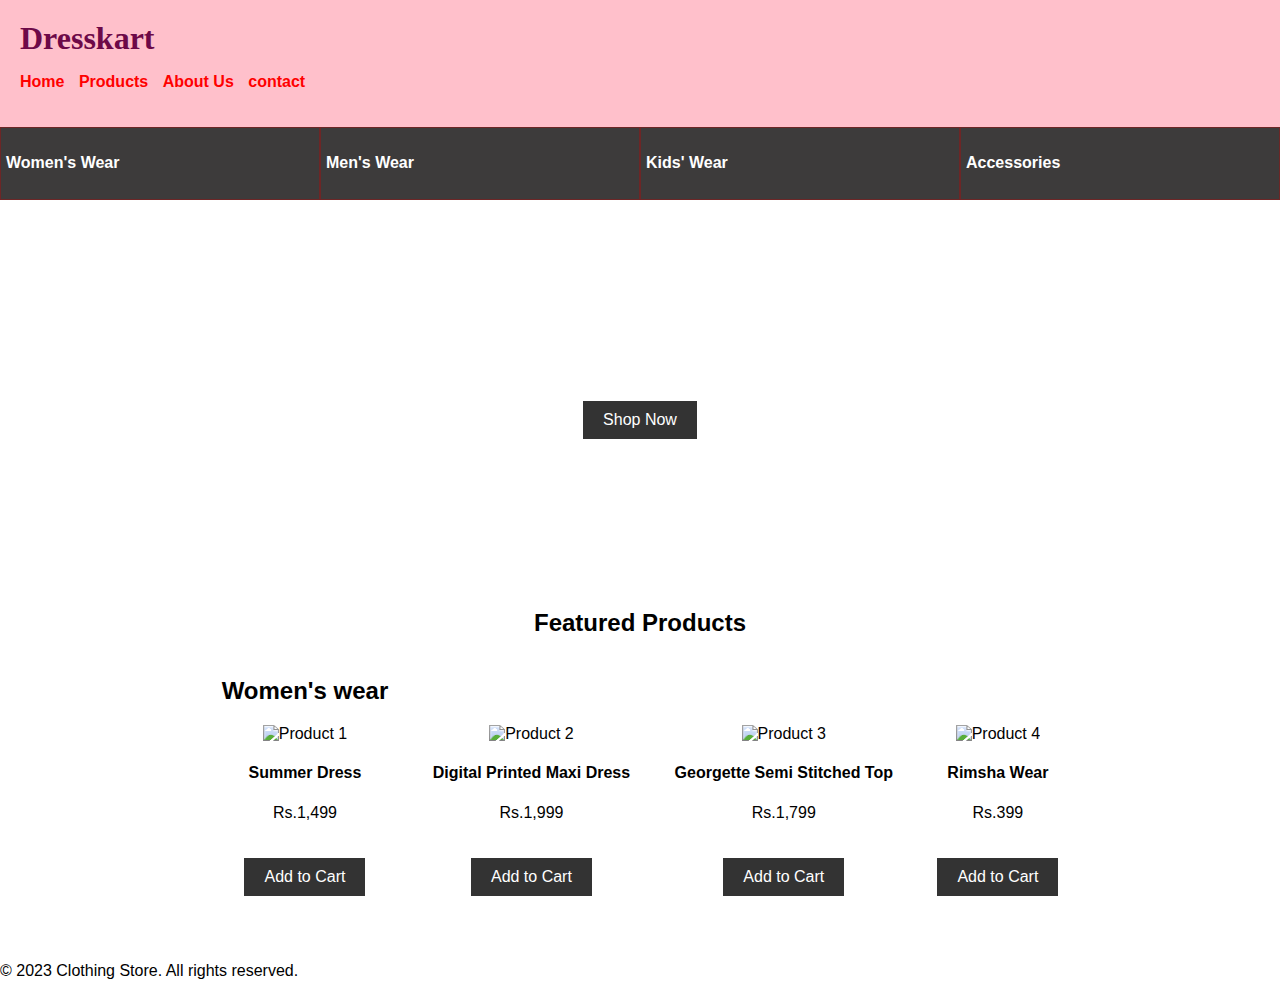
==== index.html @ 941d404b "Add files via upload" ====
<!DOCTYPE html>
<html lang="en">

<head>
    

    
    <meta charset="UTF-8">
    <meta name="viewport" content="width=device-width, initial-scale=1.0">
    <title>Dresskart</title>
    <link rel="stylesheet" href="styles.css">
    

<script>
  function toggleContactInfo() {
    var contactInfo = document.getElementById("contact-info");
    if (contactInfo.style.display === "none") {
      contactInfo.style.display = "block";
    } else {
      contactInfo.style.display = "none";
    }
  }
</script>
  
</head>
<body>
  <div id="background-image"></div>

  
</body>
</html>

</head>

<body>
    <header>
         <h1 id="header" style= "font-family:Brush Script MT"><b>Dresskart
        </b></h1>
        <nav>
            <ul>
                <li><b><a href="#">Home</a></b></li>
                <li><b><a href="#">Products</a></b></li>
                <li><b><a href="#">About Us</a></b></li>
                <li><b><span class="show-info" onclick="toggleContactInfo()">contact</span></b></li>
                <div id="contact-info" class="contact-info">
                    
                    <p>Email: dresskart@gmail.com</p>
                    <p>Phone: 123-456-7890</p>
                  </div>
                     
                  
            </ul>
        </nav>
    </header>
    
      
    <div id="container">
        <div class="division" id="women">
            <h4 style="color:white">Women's Wear</h4>
          <!-- Content for women's wear -->
        </div>
        <div class="division" id="men">
          <h4 style="color:white">Men's Wear</h4>
          <!-- Content for men's wear -->
        </div>
        <div class="division" id="kids">
          <h4 style="color:white">Kids' Wear</h4>
          <!-- Content for kids' wear -->
        </div>
        <div class="division" id="accessories">
            <h4 style="color:white">Accessories</h4>
            <!-- Content for kids' wear -->
          </div>
      </div>
       <section class="hero">
        <h2>Welcome to our Clothing Store</h2>
        <p>Discover the latest fashion trends</p>
        <a href="#" class="btn">Shop Now</a>
    </section>

    <section class="products">
        <h2>Featured Products</h2>
        <div class="product">
            <h2>Women's wear</h2>
            <img src="https://encrypted-tbn1.gstatic.com/shopping?q=tbn:ANd9GcStqepCSWp3rFRr4C0q3xUIu080J3Sm1qIjEvIugNknw4oPDF4MAwRMSkgiKHRC3ktNi5aRSMKqGbRMrGa35D467hNJR3q7Nv5bYbJIUjIGIVW5laB5ppsvjYjbitqd2vIJOpMu&usqp=CAc"height=100 alt="Product 1">
            <h4>Summer Dress</h4>
            <p>Rs.1,499</p>
            <a href="#" class="btn">Add to Cart</a>
        </div>
        <div class="product">
            <img src="https://m.media-amazon.com/images/I/71rQyi-fUZL._UY879_.jpg" height=100 alt="Product 2">
            <h4>Digital Printed Maxi Dress</h4>
            <p>Rs.1,999</p>
            <a href="#" class="btn">Add to Cart</a>
        </div>
        <div class="product">
            <img src="https://m.media-amazon.com/images/I/71dNIIMX1HL._UY879_.jpg"height=100 alt="Product 3">
            <h4> Georgette Semi Stitched Top</h4>
            <p>Rs.1,799</p>
            <a href="#" class="btn">Add to Cart</a>
        </div>
        <div class="product">
            <img src="https://encrypted-tbn1.gstatic.com/shopping?q=tbn:ANd9GcQGcEHpmgoKkHZSDODgF5qrCmzXUa4eYhebwh6M_SClAZZhjpBlcOqa7EWxd5Xd3EhORXHrRd8gijsaKw3gU0th8IWuVVDhfMqBAgXNwIDluwV4lcLOGFstjvwXXHZ3iDwsYw&usqp=CAc"height=100 alt="Product 4">
            <h4>Rimsha Wear</h4>
            <p>Rs.399</p>
            <a href="#" class="btn">Add to Cart</a>
        </div>
    </section>
    

    <footer>
        <p>&copy; 2023 Clothing Store. All rights reserved.</p>
    </footer>
    
      
      
</body>

</html>
---- styles.css ----
/* Global Styles */
body {
    font-family: Arial, sans-serif;
    margin: 0;
    padding: 0;
}

/* Header Styles */
header {
    background-color: pink;
    color:rgb(109, 9, 72);
    padding: 20px;
}

header h1 {
         
       
        
    margin: 0;
}

nav ul {
    list-style-type: none;
    padding: 0;
}

nav ul li {
    display: inline;
    margin-right: 10px;
}

nav ul li a {
    color: red;
    text-decoration: none;
}
.contact-info {
    display: none;
  }
  
  .show-info {
    cursor: pointer;
   
    color: red;
  }

/* Hero Section Styles */
.hero {
    background-image: url("https://t3.ftcdn.net/jpg/02/79/18/54/240_F_279185405_M3nM3kB3nwLud0CvsLEeiN2wAAy4IRtV.jpg");
    background-size: cover;
    background-position: center;
    text-align: center;
    padding: 100px 0;
    color: #fff;
    
      

    
}
    
.hero h2 {
    margin-top: 0;
}

.btn {
    display: inline-block;
    background-color: #333;
    color: #fff;
    padding: 10px 20px;
    text-decoration: none;
    margin-top: 20px;
}

/* Products Section Styles */
.products {
    text-align: center;
    padding: 50px 0;
}

.product {
    display: inline-block;
    margin: 0 20px;
    text-align: center;
}

.product img {
    width: 200
}
#container {
    display: flex;
    justify-content: space-between;
  }
  
  .division {
    width: 40%;
    padding: 5px;
    border: 1px solid #6d2626;
  }
  
  #women {
    background-color:rgb(61, 59, 59);
  }
  
  #men {
    background-color:rgb(61, 59, 59);
    
  }
  
  #kids {
    background-color:rgb(61, 59, 59);
  }
  #accessories {
    background-color:rgb(61, 59, 59);
  }
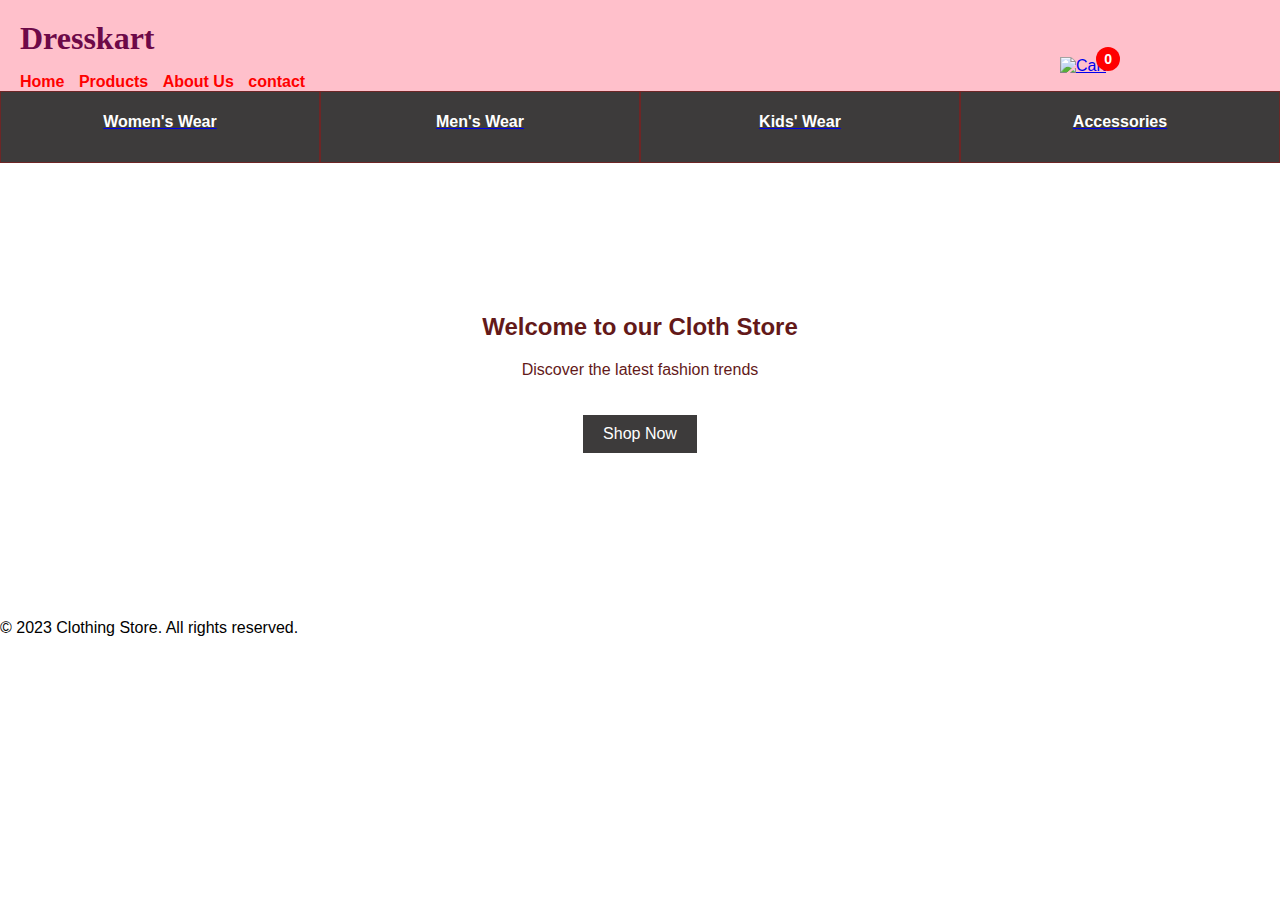
==== commit 08884ad9: "Add files via upload" ====
--- a/index.html
+++ b/index.html
@@ -1,37 +1,16 @@
 <!DOCTYPE html>
 <html lang="en">
-
-<head>
-    
-
-    
+<head>    
     <meta charset="UTF-8">
     <meta name="viewport" content="width=device-width, initial-scale=1.0">
     <title>Dresskart</title>
     <link rel="stylesheet" href="styles.css">
-    
-
-<script>
-  function toggleContactInfo() {
-    var contactInfo = document.getElementById("contact-info");
-    if (contactInfo.style.display === "none") {
-      contactInfo.style.display = "block";
-    } else {
-      contactInfo.style.display = "none";
-    }
-  }
-</script>
-  
 </head>
 <body>
-  <div id="background-image"></div>
-
-  
+  <div id="background-image"></div> 
 </body>
 </html>
-
 </head>
-
 <body>
     <header>
          <h1 id="header" style= "font-family:Brush Script MT"><b>Dresskart
@@ -46,74 +25,66 @@
                     
                     <p>Email: dresskart@gmail.com</p>
                     <p>Phone: 123-456-7890</p>
-                  </div>
-                     
-                  
+                  </div>        
             </ul>
         </nav>
-    </header>
-    
-      
+      </div>
+          <div class="cart-container">
+            <a href="#" class="cart-icon">
+              <span class="cart-count">0</span>
+              <img src="https://cdn-icons-png.flaticon.com/128/4290/4290854.png"height=50 alt="Cart" />
+            </a>
+          </div>
+    </header> 
     <div id="container">
         <div class="division" id="women">
-            <h4 style="color:white">Women's Wear</h4>
-          <!-- Content for women's wear -->
+           <a href="./womenwear.html"> <h4 style="color:white">Women's Wear</h4></a>
+         
         </div>
         <div class="division" id="men">
-          <h4 style="color:white">Men's Wear</h4>
-          <!-- Content for men's wear -->
+          <a href="./menswear.html"><h4 style="color:white">Men's Wear</h4></a>
         </div>
         <div class="division" id="kids">
-          <h4 style="color:white">Kids' Wear</h4>
-          <!-- Content for kids' wear -->
+          <a href="./kidswear.html"><h4 style="color:white">Kids' Wear</h4></a>
         </div>
         <div class="division" id="accessories">
-            <h4 style="color:white">Accessories</h4>
-            <!-- Content for kids' wear -->
+            <a href="./accessories.html"><h4 style="color:white">Accessories</h4></a>
+            </div>
           </div>
+  </div>    
+       <section class="hero"> 
       </div>
-       <section class="hero">
-        <h2>Welcome to our Clothing Store</h2>
+        <h2>Welcome to our Cloth Store</h2>
         <p>Discover the latest fashion trends</p>
         <a href="#" class="btn">Shop Now</a>
-    </section>
-
-    <section class="products">
-        <h2>Featured Products</h2>
-        <div class="product">
-            <h2>Women's wear</h2>
-            <img src="https://encrypted-tbn1.gstatic.com/shopping?q=tbn:ANd9GcStqepCSWp3rFRr4C0q3xUIu080J3Sm1qIjEvIugNknw4oPDF4MAwRMSkgiKHRC3ktNi5aRSMKqGbRMrGa35D467hNJR3q7Nv5bYbJIUjIGIVW5laB5ppsvjYjbitqd2vIJOpMu&usqp=CAc"height=100 alt="Product 1">
-            <h4>Summer Dress</h4>
-            <p>Rs.1,499</p>
-            <a href="#" class="btn">Add to Cart</a>
-        </div>
-        <div class="product">
-            <img src="https://m.media-amazon.com/images/I/71rQyi-fUZL._UY879_.jpg" height=100 alt="Product 2">
-            <h4>Digital Printed Maxi Dress</h4>
-            <p>Rs.1,999</p>
-            <a href="#" class="btn">Add to Cart</a>
-        </div>
-        <div class="product">
-            <img src="https://m.media-amazon.com/images/I/71dNIIMX1HL._UY879_.jpg"height=100 alt="Product 3">
-            <h4> Georgette Semi Stitched Top</h4>
-            <p>Rs.1,799</p>
-            <a href="#" class="btn">Add to Cart</a>
-        </div>
-        <div class="product">
-            <img src="https://encrypted-tbn1.gstatic.com/shopping?q=tbn:ANd9GcQGcEHpmgoKkHZSDODgF5qrCmzXUa4eYhebwh6M_SClAZZhjpBlcOqa7EWxd5Xd3EhORXHrRd8gijsaKw3gU0th8IWuVVDhfMqBAgXNwIDluwV4lcLOGFstjvwXXHZ3iDwsYw&usqp=CAc"height=100 alt="Product 4">
-            <h4>Rimsha Wear</h4>
-            <p>Rs.399</p>
-            <a href="#" class="btn">Add to Cart</a>
-        </div>
-    </section>
-    
-
+       </section>
     <footer>
         <p>&copy; 2023 Clothing Store. All rights reserved.</p>
-    </footer>
-    
-      
-      
+    </footer>  
+    <script src="script.js"></script>
+    <script>
+      function toggleContactInfo() {
+        var contactInfo = document.getElementById("contact-info");
+        if (contactInfo.style.display === "none") {
+          contactInfo.style.display = "block";
+        } else {
+          contactInfo.style.display = "none";
+        }
+      }
+      function addToCart(itemName,itemPrice) {
+        var cartList = document.getElementById("cartList");
+        var totalPrice = document.getElementById("totalPrice");
+        
+        var li = document.createElement("li");
+        li.textContent = itemName + " - $" + itemPrice;
+        cartList.appendChild(li);
+        totalPrice.textContent = parseInt(totalPrice.textContent) + itemPrice;
+        if (cartList.style.display === "none") {
+          cartList.style.display = "block";
+        } else {
+          cartList.style.display = "none";
+        }
+      }
+    </script>
 </body>
-
 </html>
--- a/styles.css
+++ b/styles.css
@@ -3,22 +3,17 @@
     font-family: Arial, sans-serif;
     margin: 0;
     padding: 0;
-}
-
-/* Header Styles */
+    
+  }
 header {
     background-color: pink;
     color:rgb(109, 9, 72);
     padding: 20px;
-}
-
-header h1 {
-         
-       
-        
+    margin-right:200;  
+}
+header h1 {      
     margin: 0;
 }
-
 nav ul {
     list-style-type: none;
     padding: 0;
@@ -28,7 +23,6 @@
     display: inline;
     margin-right: 10px;
 }
-
 nav ul li a {
     color: red;
     text-decoration: none;
@@ -36,80 +30,167 @@
 .contact-info {
     display: none;
   }
-  
   .show-info {
     cursor: pointer;
    
     color: red;
   }
-
-/* Hero Section Styles */
 .hero {
     background-image: url("https://t3.ftcdn.net/jpg/02/79/18/54/240_F_279185405_M3nM3kB3nwLud0CvsLEeiN2wAAy4IRtV.jpg");
     background-size: cover;
     background-position: center;
     text-align: center;
-    padding: 100px 0;
-    color: #fff;
-    
-      
+    padding: 150px 0;
+    color: rgb(99, 25, 25);   
+    background-repeat: no-repeat;
+    transition:5s;
+    animation-name:animate ;
+    animation-direction:alternate-reverse ;
+    animation-duration:30s;
 
-    
-}
-    
+    animation-fill-mode: forwards;
+    animation-iteration-count:infinite ;
+    animation-play-state:running ;
+    animation-timing-function: ease-in-out ;
+}
+@keyframes animate{
+  0%{
+    background-image: url(https://media.gettyimages.com/id/1368512863/photo/clothing-store.jpg?s=612x612&w=0&k=20&c=Vy2chHwf1MabU3AfWnVQPgo3-aj2FnzNuT5LblJOKWM=);  
+  }
+  20%{
+    background-image: url(https://t3.ftcdn.net/jpg/03/57/56/46/240_F_357564668_xKT1iGRZ9qj3TxSfx2MOKBYiwikiUDTI.jpg);
+  }
+  40%{
+    background-image: url(https://t3.ftcdn.net/jpg/02/64/92/28/240_F_264922838_NErJEovZiP9MTa49apqL1Vs3f88ZT8Dg.jpg);
+  }
+  60%{
+    background-image: url(https://t3.ftcdn.net/jpg/03/11/25/36/240_F_311253631_Gy9m50XZzRczqw098dEBviUJdK0Xh4no.jpg);
+  }
+  80%{
+    background-image: url(https://t3.ftcdn.net/jpg/02/68/02/72/240_F_268027237_5dnxmVzkU0OGFhByf3qlGmpWKJ5Gs0Bo.jpg);
+  }
+  100%{
+    background-image: url(https://img.freepik.com/free-vector/new-collection-banner-template_1361-1325.jpg?size=626&ext=jpg&ga=GA1.1.1264552444.1684862609&semt=ais);
+  }
+}   
 .hero h2 {
     margin-top: 0;
 }
-
-.btn {
-    display: inline-block;
-    background-color: #333;
-    color: #fff;
-    padding: 10px 20px;
-    text-decoration: none;
-    margin-top: 20px;
-}
-
-/* Products Section Styles */
+.btn{
+  display:inline-block;
+  background-color:rgb(61, 59, 59);
+  color: white;
+  padding: 10px 20px;
+  margin-top:20px;
+  text-decoration: none;
+}
+.cart-icon{
+  float: right;
+  margin-left: 10px;
+  margin-right: 10px;
+  position: relative;
+    top: -50px;
+    right: 110px;
+    bottom: 50px;  
+}
+.add-to-cart-button {
+  padding: 10px 20px;
+  background-color: #4CAF50;
+  color: white;
+  border: none;
+  cursor: pointer;
+}
+.cart-items {
+  
+    display: none; 
+}
 .products {
     text-align: center;
     padding: 50px 0;
 }
-
 .product {
     display: inline-block;
-    margin: 0 20px;
-    text-align: center;
-}
-
+    margin: 0 5px;
+    text-align: center;
+}
 .product img {
     width: 200
 }
 #container {
     display: flex;
     justify-content: space-between;
-  }
-  
+    width: 100%;
+    top:-50px;
+    padding-block: 0px; 
+  }
   .division {
     width: 40%;
-    padding: 5px;
+    height:70px;
+    padding: 10px;
     border: 1px solid #6d2626;
-  }
-  
+    margin: 0;
+    padding:0;
+     margin-top:-40px;
+  }
+  .product {
+    border: 1px solid #ccc;
+    padding: 10px;
+    margin-bottom: 10px;
+  }
+  
+  .product h2 {
+    font-size: 20px;
+    margin-bottom: 5px;
+  }
+  
+  .product p {
+    font-size: 14px;
+    margin-bottom: 10px;
+  }
+  .cart {
+    position: relative; 
+  }
+  
+  .cart img {
+    width: 32px;
+    height: 32px;
+    cursor: pointer;
+    float: right;
+  margin-right: 10px;
+  }
+  
+  .cart-count {
+    position: relative;
+    top: -10px;
+    right: 10px;
+    padding: 4px 8px;
+    font-size: 14px;
+    font-weight: bold;
+    color: #fff;
+    background-color: #ff0000;
+    border-radius: 50%;
+    float: right;
+  margin-right: 10px;
+  }
   #women {
     background-color:rgb(61, 59, 59);
-  }
-  
+    text-decoration: none;
+    text-align: center;
+  }
   #men {
     background-color:rgb(61, 59, 59);
-    
-  }
-  
+    text-decoration: none;
+    text-align: center;
+  }
   #kids {
     background-color:rgb(61, 59, 59);
+    text-decoration: none;
+    text-align: center;
   }
   #accessories {
     background-color:rgb(61, 59, 59);
+    text-decoration: none;
+    text-align: center;
   }
   
   
